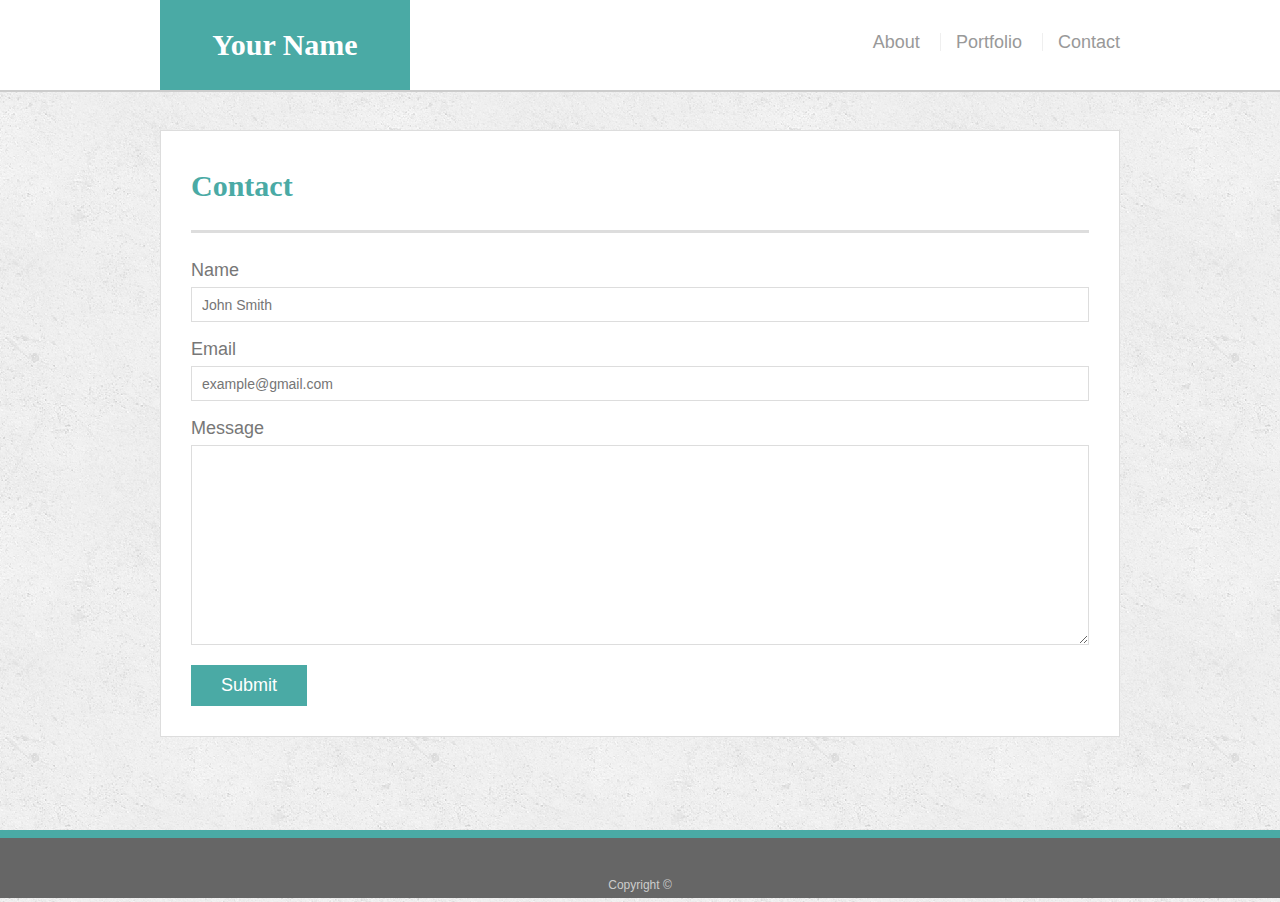
==== contact.html @ 4169e331 "Responsive Assignment Ver 1, Sub 1" ====
<!doctype html>
<html lang="en-us">

<head>
  <meta charset="UTF-8">
  <title>Contact | Your Name</title>
  <link rel="stylesheet" type="text/css" href="assets/css/reset.css">
  <link rel="stylesheet" type="text/css" href="assets/css/style.css">
</head>

<body>
<div class="wrapper">
  <header id="masthead">
    <div class="container">
      <a href="index.html" id="logo">Your Name</a>
      <nav>
        <a href="index.html">About</a>
        <a href="portfolio.html">Portfolio</a>
        <a href="contact.html">Contact</a>
      </nav>
    </div>
  </header>


  <div id="main-container" class="container">
    <section class="main-section">
      <h1>Contact</h1>

      <form id="contact-form">
        <ul>
          <li>
            <label for="name">Name</label>
            <input type="text" id="name" name="name" placeholder="John Smith" required="required">
          </li>
          <li>
            <label for="email">Email</label>
            <input type="email" id="email" name="email" placeholder="example@gmail.com" required="required">
          </li>
          <li>
            <label for="message">Message</label>
            <textarea id="message" name="message" required="required"></textarea>
          </li>
        </ul>
        <input type="submit">
      </form>

    </section>

  </div>

  <footer>
    <div class="container">
      Copyright &copy; 
    </div>
  </footer>
</div>
</body>

</html>
---- assets/css/style.css ----
body {
    font-family: Arial, "Helvetica Neue", Helvetica, sans-serif;
    font-size: 18px;
    line-height: 34px;
    color: #777777;
    background: url("../images/concrete_seamless.png");
  }
  
  * {
    box-sizing: border-box;
  }
  
  /* general */
  
  .container {
    width: 100%;
    max-width: 960px;
    margin: 0 auto;
    clear: both;
  }
  
  h1,
  h2,
  h3,
  p {
    margin-bottom: 20px;
  }
  
  p:last-child {
    margin-bottom: 0;
  }
  
  h1,
  h2,
  h3 {
    font-family: Georgia, Times, "Times New Roman", serif;
    font-weight: 700;
    color: #4aaaa5;
  }
  
  h1 {
    padding-bottom: 20px;
    font-size: 30px;
    line-height: 49px;
    border-bottom: 3px solid #dddddd;
  }
  
  h2,
  h3 {
    font-size: 22px;
  }
  
  /* header */
  
  #masthead {
    position: fixed;
    z-index: 99;
    width: 100%;
    margin: 0 0 30px;
    overflow: auto;
    color: #ffffff;
    background: #ffffff;
    border-bottom: 2px solid #cccccc;
  }
  
  #logo {
    float: left;
    width: 250px;
    height: 90px;
    font-family: Georgia, Times, "Times New Roman", serif;
    font-size: 30px;
    font-weight: 700;
    line-height: 90px;
    color: #ffffff;
    text-align: center;
    text-decoration: none;
    background: #4aaaa5;
  }
  
  nav {
    float: right;
    margin-top: 25px;
  }
  
  nav a {
    display: inline-block;
    padding-left: 15px;
    margin-left: 15px;
    line-height: 18px;
    color: #999;
    text-decoration: none;
    border-left: 1px solid #efefef;
  }
  
  nav a:first-child {
    border-left: 0 none;
  }
  
  /* footer */
  
  footer {
    padding: 30px 0;
    clear: both;
    font-size: 12px;
    color: #ffffff;
    color: #cccccc;
    text-align: center;
    background: #666666;
    border-top: 8px solid #4aaaa5;
    height: 50px;
  }
  
  h3, h2 {
    padding-bottom: 20px;
    margin-bottom: 15px;
    line-height: 22px;
    border-bottom: 2px solid #eeeeee;
  }
  
  /* main */
  
  #main-container {
    padding-top: 130px;
    min-height: calc(100vh - 70px);
  }
  
  .main-section {
    float: left;
    width: 100%;
    max-width: 960px;
    padding: 30px;
    margin: 0 0 40px;
    background: #ffffff;
    border: 1px solid #dddddd;
  }
  
  /* portfolio page */
  
  .work {
    position: relative;
    float: left;
    width: 274px;
    margin: 20px 0 25px;
    overflow: auto;
  }
  
  .work:nth-child(even) {
    margin-right: 40px;
  }
  
  .work img {
    width: 100%;
    border: 0 none;
    opacity: 0.8;
  }
  
  .work h3 {
    position: absolute;
    bottom: 20px;
    width: 100%;
    padding: 15px;
    margin-bottom: 0;
    font-weight: 300;
    line-height: 30px;
    color: #ffffff;
    text-align: center;
    background: #4aaaa5;
    border-bottom: 0;
  }
  
  .auth-image {
    float: left;
    width: 200px;
    height: auto;
    margin-top: 10px;
    margin-right: 25px;
  }
  
  /* contact page */
  
  #contact-form ul {
    margin-bottom: 20px;
  }
  
  #contact-form li {
    margin-bottom: 10px;
  }
  
  label,
  input[type=text],
  input[type=email],
  textarea {
    display: block;
    width: 100%;
  }
  
  input[type=text],
  input[type=email],
  textarea {
    height: 35px;
    padding: 0 10px;
    font-size: 14px;
    border: 1px solid #dddddd;
  }
  
  textarea {
    height: 200px;
  }
  
  input[type=submit] {
    padding: 10px 30px;
    font-size: 18px;
    color: #ffffff;
    cursor: pointer;
    background: #4aaaa5;
    border: 0 none;
  }
  
  @media screen and (max-width: 980px) {
    .wrapper {
      /* Box-model */
      width: 100%;
      padding: 20px;
    }

  }
  
  @media screen and (max-width: 768px) {
    .wrapper {
      width: 100%;
      padding: 20px;
    }

  }
  
 
  @media screen and (max-width: 640px) {
    .wrapper {
      width: 100%;
      padding: 20px;
    }

    #header {
        position: static; 
    }
  
  }
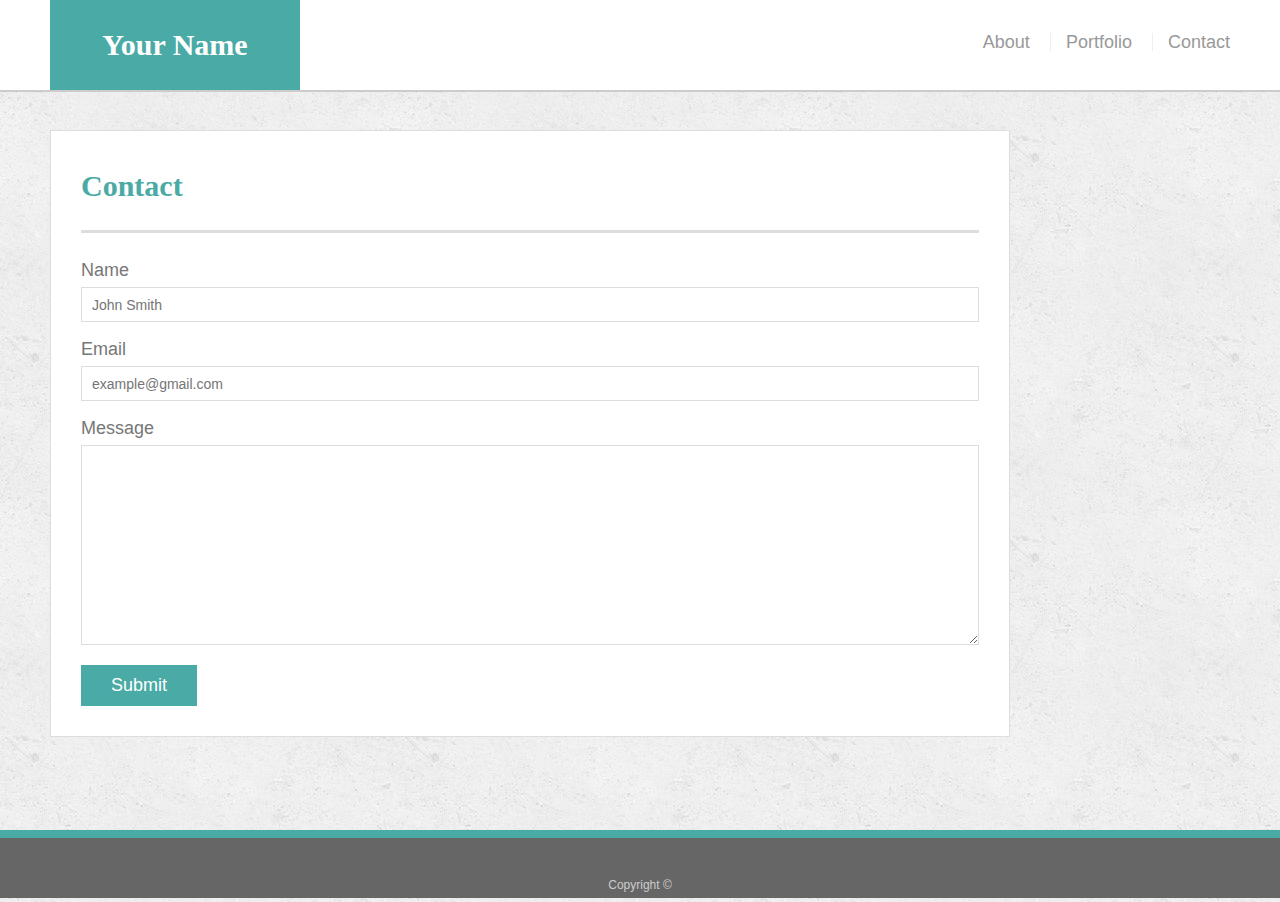
==== commit c837114a: "Responsive Homework Version 2, Submission 1" ====
--- a/contact.html
+++ b/contact.html
@@ -3,13 +3,15 @@
 
 <head>
   <meta charset="UTF-8">
+  <meta name="viewport" content="width=device-width, initial-scale=1.0">
   <title>Contact | Your Name</title>
   <link rel="stylesheet" type="text/css" href="assets/css/reset.css">
   <link rel="stylesheet" type="text/css" href="assets/css/style.css">
 </head>
 
+
 <body>
-<div class="wrapper">
+
   <header id="masthead">
     <div class="container">
       <a href="index.html" id="logo">Your Name</a>
@@ -53,7 +55,7 @@
       Copyright &copy; 
     </div>
   </footer>
-</div>
+
 </body>
 
 </html>
--- a/assets/css/style.css
+++ b/assets/css/style.css
@@ -14,9 +14,9 @@
   
   .container {
     width: 100%;
-    max-width: 960px;
+    max-width: 1180px;
     margin: 0 auto;
-    clear: both;
+    clear: both; 
   }
   
   h1,
@@ -223,26 +223,35 @@
       padding: 20px;
     }
 
+    .container {
+      max-width: 720px;
+  
+    }
+    
+
   }
   
   @media screen and (max-width: 768px) {
-    .wrapper {
-      width: 100%;
-      padding: 20px;
-    }
-
-  }
   
  
   @media screen and (max-width: 640px) {
-    .wrapper {
+    #logo{ 
       width: 100%;
-      padding: 20px;
-    }
-
-    #header {
+    }
+
+    nav {
+      padding: 15px 0;
+      margin: 0px;
+      margin-left: auto;
+      margin-right: auto; 
+      
+    }
+
+    .class {
+      width: 100%;
+    }
+}
+
+    /* header {
         position: static; 
-    }
-  
-  }
-  +    } 